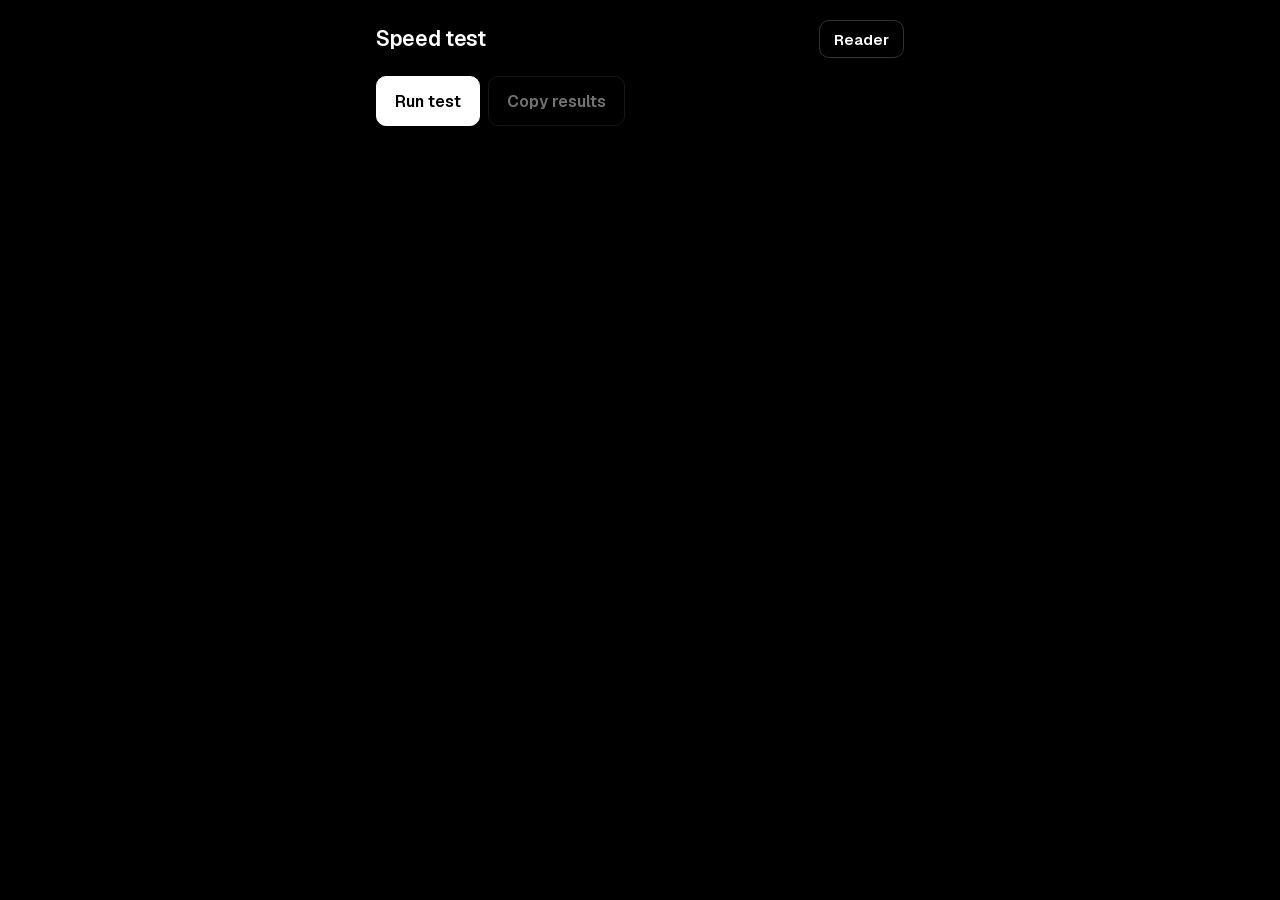
==== bench.html @ db635d6a "Tap a marker card to copy its ID; one-time hint Co-Authored-By: Claude Opus 5.5 <noreply@anthropic.c" ====
<!doctype html>
<html lang="en">
<head>
<meta charset="utf-8">
<meta name="viewport" content="width=device-width,initial-scale=1,viewport-fit=cover">
<meta name="theme-color" content="#000000">
<title>Reader Speed Test</title>
<link rel="icon" href="icon.svg" type="image/svg+xml">
<link rel="preload" href="fonts/geist-latin.woff2" as="font" type="font/woff2" crossorigin>
<link rel="stylesheet" href="ui.css?v=28">
<style>
  /* Speed test. Shared tokens and components live in ui.css. */
  main { max-width: 560px; margin: 0 auto; padding: calc(env(safe-area-inset-top, 0px) + 20px) var(--sr) 32px var(--sl); display: grid; gap: 18px; }
  header { display: flex; align-items: center; gap: 12px; }
  h1 { flex: 1; font: 600 21px/1.2 var(--font); letter-spacing: -0.015em; }
  p { margin: 0; }
  .row { display: flex; gap: 8px; flex-wrap: wrap; }
  .wrap { overflow-x: auto; }
  table { width: 100%; border-collapse: collapse; font: 500 15px var(--font); font-variant-numeric: tabular-nums; }
  caption { text-align: left; font: 600 15px var(--font); color: var(--muted); padding-bottom: 6px; }
  th, td { text-align: right; padding: 10px 6px; border-bottom: 1px solid var(--line); white-space: nowrap; }
  th:first-child, td:first-child { text-align: left; }
  thead th { font: 500 13px var(--font); color: var(--muted); }
  /* Keeps up with a 30 fps camera: bold. Falls behind: muted. */
  .ok { font-weight: 700; }
  .slow { color: var(--muted); }
  #status { font: 500 14px var(--font); color: var(--muted); min-height: 1.4em; }
  pre { margin: 0; padding: 12px; background: var(--raised); border-radius: var(--r-s); font: 400 13px/1.5 var(--font); color: var(--muted); white-space: pre-wrap; }
</style>
</head>
<body>
<main>
  <header><h1>Speed test</h1><a class="btn line small" href="./">Reader</a></header>
  <div class="row">
    <button class="btn ink" id="run">Run test</button>
    <button class="btn line" id="copy" disabled>Copy results</button>
  </div>
  <div id="status"></div>
  <div class="wrap"><table id="sizes" hidden>
    <caption>By scan size, one worker</caption>
    <thead><tr><th>Size</th><th>ms per frame</th><th>Found</th><th>Reads/s</th></tr></thead><tbody></tbody>
  </table></div>
  <div class="wrap"><table id="pool" hidden>
    <caption>By workers, at 960</caption>
    <thead><tr><th>Workers</th><th>Reads/s</th><th>vs one</th></tr></thead><tbody></tbody>
  </table></div>
  <pre id="summary" hidden></pre>
</main>

<script src="vendor/cv.js"></script>
<script src="vendor/aruco.js"></script>
<script src="vendor/dictionaries/aruco_4x4_1000.js"></script>
<script src="markers.js?v=28"></script>
<script>
const $ = (id) => document.getElementById(id);
const SIZES = [640, 960, 1280, 1920];
const IDS = [3, 8, 15, 21, 30, 42];
const CAMERA_FPS = 30;

function makeTags() {
  const dict = drawingDictionary('ARUCO_4X4_1000');
  return Promise.all(IDS.map((id) => new Promise((resolve) => {
    const img = new Image();
    img.onload = () => resolve(img);
    img.src = 'data:image/svg+xml,' + encodeURIComponent(dict.generateSVG(id));
  })));
}

// A portrait frame with the long side `long`: clutter, text and six tilted tags.
function frame(tags, long) {
  const W = Math.round(long * 9 / 16), H = long;
  const c = document.createElement('canvas'); c.width = W; c.height = H;
  const x = c.getContext('2d', { willReadFrequently: true });
  let seed = 7; const rnd = () => (seed = (seed * 16807) % 2147483647) / 2147483647;
  const g = x.createLinearGradient(0, 0, W, H); g.addColorStop(0, '#555'); g.addColorStop(1, '#bbb');
  x.fillStyle = g; x.fillRect(0, 0, W, H);
  for (let i = 0; i < 160; i++) {
    x.setTransform(1, 0, 0, 1, rnd() * W, rnd() * H); x.rotate(rnd() * 6.3);
    const s = (8 + rnd() * 50) * W / 540; x.fillStyle = rnd() < 0.5 ? '#222' : '#eee'; x.fillRect(-s / 2, -s / 2, s, s * (0.3 + rnd()));
  }
  x.setTransform(1, 0, 0, 1, 0, 0); x.fillStyle = '#111'; x.font = `${12 * W / 540}px sans-serif`;
  for (let i = 0; i < 25; i++) x.fillText('The quick brown fox 0123', rnd() * W, rnd() * H);
  x.filter = 'blur(0.6px)';
  tags.forEach((t, k) => {
    x.setTransform(1, 0.12 * (rnd() - 0.5), 0.2 * (rnd() - 0.5), 1, W * (0.28 + 0.44 * (k % 2)), H * (0.2 + 0.3 * (k >> 1)));
    x.rotate(rnd() * 6.3); const s = W * 0.2; x.drawImage(t, -s / 2, -s / 2, s, s);
  });
  x.setTransform(1, 0, 0, 1, 0, 0); x.filter = 'none';
  return x.getImageData(0, 0, W, H);
}

// Same versioned worker as the reader, taken from this page's markers.js?v=N.
const BUILD = new URL(document.querySelector('script[src^="markers.js"]').src).search;
function newWorker() {
  const w = new Worker('worker.js' + BUILD);
  w.onerror = () => status('The detector could not load. Open the page once while online.');
  return w;
}

function read(worker, img) {
  return new Promise((resolve) => {
    const copy = new Uint8ClampedArray(img.data);
    worker.onmessage = (e) => { if (!e.data.warm) resolve(e.data); };
    worker.postMessage({ width: img.width, height: img.height, buffer: copy.buffer, dict: 'ARUCO_4X4_1000:50', roi: null, correct: false }, [copy.buffer]);
  });
}

const status = (t) => { $('status').textContent = t; };
const pause = () => new Promise((r) => setTimeout(r, 0));
let results = null;

async function run() {
  $('run').disabled = true; $('copy').disabled = true;
  results = { device: navigator.userAgent, cores: navigator.hardwareConcurrency || '?', sizes: [], pool: [] };
  const tags = await makeTags();
  const w = newWorker();
  const tbody = $('sizes').querySelector('tbody'); tbody.replaceChildren(); $('sizes').hidden = false;
  let img960 = null;
  for (const long of SIZES) {
    status(`Reading ${long} px frames…`); await pause();
    const img = frame(tags, long);
    if (long === 960) img960 = img;
    await read(w, img); await read(w, img); // warm up the JIT and buffers
    const runs = 12; let ms = 0, found = 0;
    for (let i = 0; i < runs; i++) { const r = await read(w, img); ms += r.ms; found += r.markers.length; }
    const per = ms / runs, rps = Math.min(CAMERA_FPS, 1000 / per);
    results.sizes.push({ long, ms: +per.toFixed(1), found: found / runs, rps: +rps.toFixed(1) });
    const tr = document.createElement('tr');
    tr.innerHTML = `<td>${long}</td><td>${per.toFixed(1)}</td><td>${(found / runs).toFixed(1)} / ${IDS.length}</td><td class="${rps >= 25 ? 'ok' : 'slow'}">${rps.toFixed(0)}</td>`;
    tbody.append(tr);
  }
  w.terminate();

  // Several workers reading 960 frames at once: how many frames per second get through.
  const pbody = $('pool').querySelector('tbody'); pbody.replaceChildren(); $('pool').hidden = false;
  let base = 0;
  for (const n of [1, 2, 3, 4]) {
    status(`${n} worker${n > 1 ? 's' : ''} in parallel…`); await pause();
    const pool = Array.from({ length: n }, newWorker);
    await Promise.all(pool.map((p) => read(p, img960)));
    const t0 = performance.now(); let done = 0;
    await Promise.all(pool.map(async (p) => { while (performance.now() - t0 < 2500) { await read(p, img960); done++; } }));
    const rps = done / ((performance.now() - t0) / 1000);
    pool.forEach((p) => p.terminate());
    if (n === 1) base = rps;
    results.pool.push({ workers: n, rps: +rps.toFixed(1) });
    const tr = document.createElement('tr');
    tr.innerHTML = `<td>${n}</td><td class="${Math.min(rps, CAMERA_FPS) >= 25 ? 'ok' : 'slow'}">${rps.toFixed(0)}</td><td>${(rps / base).toFixed(2)}×</td>`;
    pbody.append(tr);
  }

  const best = results.sizes.filter((s) => s.ms <= 33).pop();
  results.advice = best ? `Largest scan size that keeps up with the camera on one worker: ${best.long}` : 'Even 640 takes over 33 ms per frame on one worker; the reader relies on several workers here.';
  $('summary').textContent = `${results.advice}\nCores reported: ${results.cores}\n${results.device}`;
  $('summary').hidden = false;
  status('Done.');
  $('run').disabled = false; $('copy').disabled = false;
}

$('run').onclick = () => run().catch((e) => { status('The test stopped: ' + e.message); $('run').disabled = false; });
$('copy').onclick = async (e) => {
  const btn = e.currentTarget;
  const text = [
    'Reader speed test',
    ...results.sizes.map((s) => `${s.long}px: ${s.ms} ms, ${s.found}/${IDS.length} tags, ${s.rps} reads/s (1 worker)`),
    ...results.pool.map((p) => `${p.workers} workers @960: ${p.rps} reads/s`),
    results.advice, `cores ${results.cores}`, results.device,
  ].join('\n');
  try { await navigator.clipboard.writeText(text); btn.textContent = 'Copied'; } catch { btn.textContent = 'Copy failed'; }
  setTimeout(() => (btn.textContent = 'Copy results'), 1500);
};
</script>
</body>
</html>
---- ui.css ----
/* ArUco Tools: shared tokens and components. True black, white type in Geist, hairline
   separators instead of grey panels. Selection is shown by inversion (white on black flips
   to black on white). Markers are always drawn in real black and white. */

@font-face {
  font-family: 'Geist';
  src: url('fonts/geist-latin.woff2') format('woff2');
  font-weight: 100 900;
  font-style: normal;
  font-display: swap;
}

:root {
  --bg: #000;
  --raised: #000;      /* surfaces stay true black; hairlines separate them */
  --hair: #262626;     /* separators */
  --fg: #fff;
  --muted: #8e8e93;    /* secondary text, 6.8:1 on black */
  --line: #333;        /* borders of unselected controls */
  --alert: #ff6b6b;
  --glass: rgba(0, 0, 0, 0.55);
  --r-s: 10px;
  --r-m: 18px;
  --font: 'Geist', -apple-system, system-ui, 'Segoe UI', Roboto, sans-serif;
  --sl: max(16px, env(safe-area-inset-left, 0px));
  --sr: max(16px, env(safe-area-inset-right, 0px));
  color-scheme: dark;
}

* { box-sizing: border-box; }
[hidden] { display: none !important; }
html { -webkit-text-size-adjust: 100%; }
body { margin: 0; background: var(--bg); color: var(--fg); font: 400 16px/1.4 var(--font); -webkit-tap-highlight-color: transparent; -webkit-font-smoothing: antialiased; }
:focus-visible { outline: 2px solid var(--fg); outline-offset: 3px; }

h1, h2, h3 { margin: 0; text-wrap: balance; }
h2 { font: 600 21px/1.2 var(--font); letter-spacing: -0.015em; }
h3 { font: 500 13px/1.3 var(--font); color: var(--muted); letter-spacing: 0.01em; }
p { margin: 0; color: var(--muted); font-size: 14px; }
a { color: inherit; }

/* Buttons: primary (white), line (outlined), text (inline). */
.btn {
  display: inline-flex; align-items: center; justify-content: center; gap: 8px;
  height: 50px; padding: 0 18px; border: 1.5px solid var(--line); border-radius: var(--r-s);
  font: 600 16px var(--font); text-decoration: none; cursor: pointer;
  background: transparent; color: var(--fg);
  transition: transform 80ms ease-out;
}
.btn:active { transform: scale(0.97); }
.btn.ink { background: var(--fg); color: var(--bg); border-color: var(--fg); }
.btn.line:active { background: var(--fg); color: var(--bg); }
.btn.small { height: 38px; padding: 0 14px; font-size: 15px; }
.btn.text { border-color: transparent; height: 38px; padding: 0 10px; font-size: 15px; }
.btn.text:active { background: var(--fg); color: var(--bg); }
.btn:disabled { opacity: 0.45; cursor: default; }

/* Choices: cells that invert when chosen. */
.opts { display: flex; flex-wrap: wrap; gap: 8px; }
.opts button {
  height: 38px; padding: 0 14px; border: 1.5px solid var(--line); border-radius: var(--r-s);
  background: transparent; color: var(--fg); font: 500 15px var(--font); cursor: pointer;
  font-variant-numeric: tabular-nums; transition: transform 80ms ease-out;
}
.opts button:active { transform: scale(0.97); }
.opts button[aria-pressed="true"] { background: var(--fg); color: var(--bg); border-color: var(--fg); }

/* Segmented control: one of a few, joined in a single track. */
.opts.seg { display: inline-flex; flex-wrap: nowrap; gap: 2px; padding: 3px; border: 1px solid var(--line); border-radius: var(--r-s); max-width: 100%; overflow-x: auto; scrollbar-width: none; }
.opts.seg::-webkit-scrollbar { display: none; }
.opts.seg button { flex: 1 0 auto; height: 34px; padding: 0 14px; border: 0; border-radius: calc(var(--r-s) - 3px); color: var(--muted); }
.opts.seg button[aria-pressed="true"] { color: var(--bg); }

select, input {
  height: 44px; padding: 0 12px; border: 1.5px solid var(--line); border-radius: var(--r-s);
  background: var(--raised); color: var(--fg); font: 500 16px var(--font); max-width: 100%;
}
select { padding-right: 32px; appearance: none; -webkit-appearance: none;
  background: var(--raised) url("data:image/svg+xml,%3Csvg xmlns='http://www.w3.org/2000/svg' viewBox='0 0 12 12'%3E%3Cpath d='M2 4l4 4 4-4' fill='none' stroke='%23fff' stroke-width='1.6'/%3E%3C/svg%3E") no-repeat right 12px center / 12px; }
input[type=number] { font-variant-numeric: tabular-nums; }

/* Generated marker images (cards, the shown marker, printed sheets): crisp, no seams. */
.crisp svg, svg.crisp { shape-rendering: crispEdges; }

/* A marker drawn as SVG cells in a one-cell white quiet zone; always real black and white. */
.mark { display: block; width: min(46vw, 200px); height: auto; shape-rendering: crispEdges; }
.mark rect { fill: #000; transition: fill 180ms ease-in-out; transition-delay: var(--d, 0ms); }
.mark rect.w, .mark .quiet { fill: #fff; }

@keyframes sheet-in { from { transform: translateY(40px); opacity: 0.4; } }
@keyframes fade-in { from { opacity: 0; } }
@keyframes pop { from { transform: scale(0.6); opacity: 0; } }
.card.new { animation: pop 240ms cubic-bezier(0.2, 0.9, 0.3, 1.25); }

@media (prefers-reduced-motion: reduce) {
  .btn, .btn:active, .opts button, .opts button:active { transition: none; transform: none; }
  .mark rect { transition: none; }
  .settings:not([hidden]), .scrim:not([hidden]), .card.new { animation: none !important; }
}
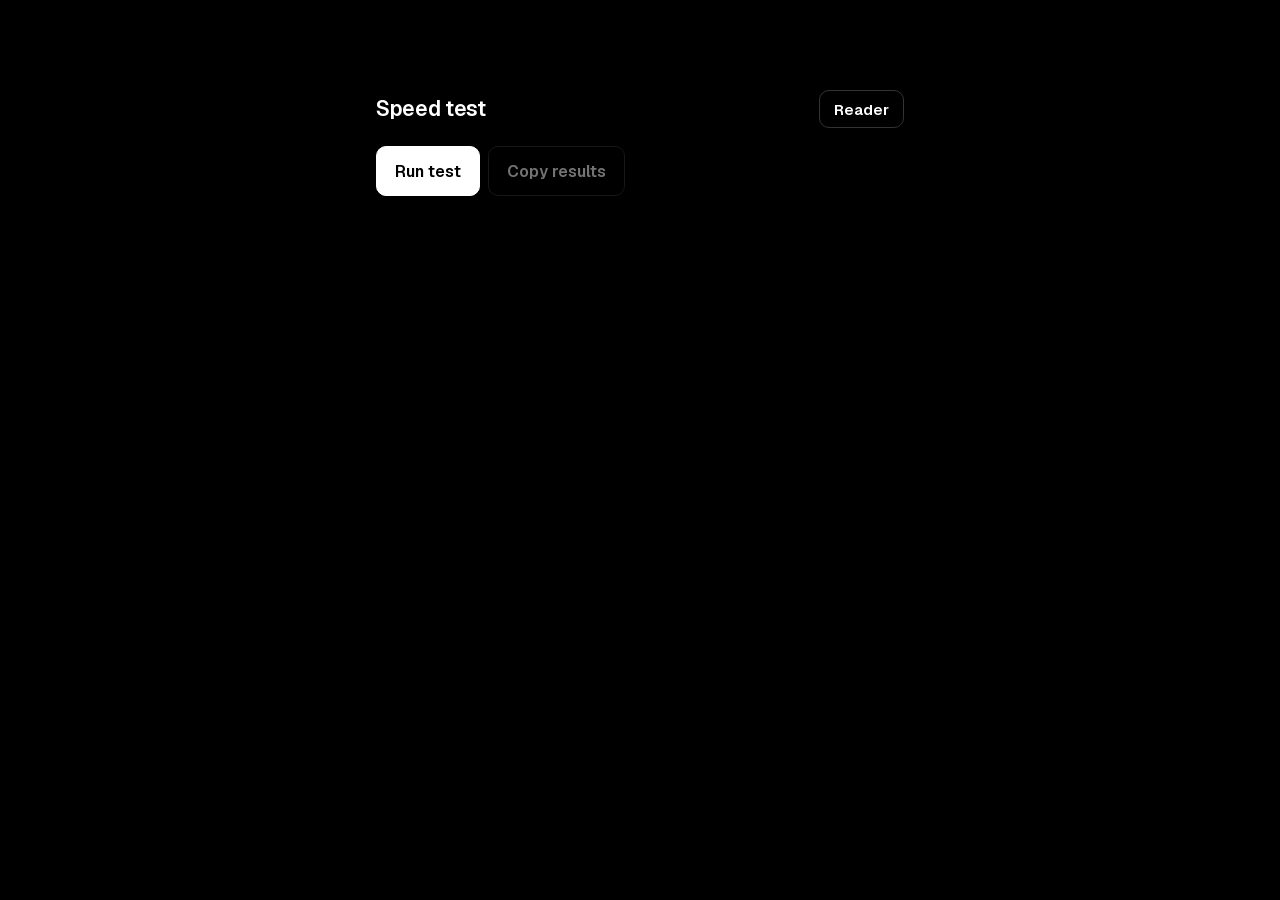
==== commit c9d1f2cb: "Desktop layouts: landing page that points to the phone, side settings, print sidebar On a computer t" ====
--- a/bench.html
+++ b/bench.html
@@ -7,11 +7,12 @@
 <title>Reader Speed Test</title>
 <link rel="icon" href="icon.svg" type="image/svg+xml">
 <link rel="preload" href="fonts/geist-latin.woff2" as="font" type="font/woff2" crossorigin>
-<link rel="stylesheet" href="ui.css?v=28">
+<link rel="stylesheet" href="ui.css?v=31">
 <style>
   /* Speed test. Shared tokens and components live in ui.css. */
   main { max-width: 560px; margin: 0 auto; padding: calc(env(safe-area-inset-top, 0px) + 20px) var(--sr) 32px var(--sl); display: grid; gap: 18px; }
   header { display: flex; align-items: center; gap: 12px; }
+  @media (min-width: 860px) { main { padding-top: 10vh; } }
   h1 { flex: 1; font: 600 21px/1.2 var(--font); letter-spacing: -0.015em; }
   p { margin: 0; }
   .row { display: flex; gap: 8px; flex-wrap: wrap; }
@@ -50,7 +51,7 @@
 <script src="vendor/cv.js"></script>
 <script src="vendor/aruco.js"></script>
 <script src="vendor/dictionaries/aruco_4x4_1000.js"></script>
-<script src="markers.js?v=28"></script>
+<script src="markers.js?v=31"></script>
 <script>
 const $ = (id) => document.getElementById(id);
 const SIZES = [640, 960, 1280, 1920];
